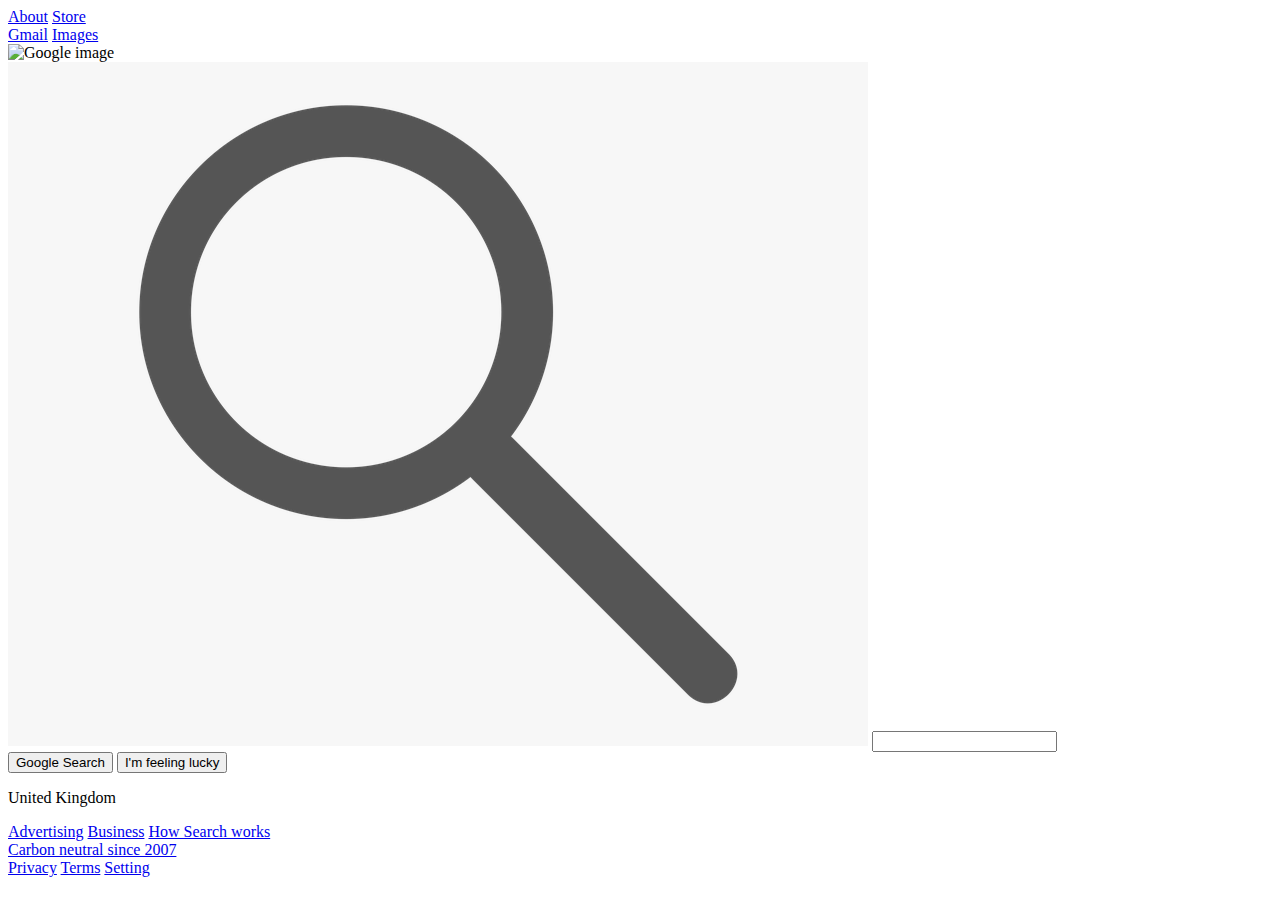
==== client/index.html @ 8404a840 "Add working button with script.js" ====
<!DOCTYPE html>
<html lang="en">
<head>
    <meta charset="UTF-8">
    <meta http-equiv="X-UA-Compatible" content="IE=edge">
    <meta name="viewport" content="width=device-width, initial-scale=1.0">
    <title>Google ID</title>
    <link rel="stylesheet" href="./assets/styles/styles.css">
    <script src="./assets/scripts/script.js" defer></script>
    <script src="https://kit.fontawesome.com/50f7b83fae.js" crossorigin="anonymous" defer></script>
</head>
<body>
    <nav class="navbar">
        <div class="nav1">
            <a class="about" href="https://about.google/?fg=1&amp;utm_source=google-GB&amp;utm_medium=referral&amp;utm_campaign=hp-header">About</a>
            <a class="store" href="https://store.google.com/GB?utm_source=hp_header&amp;utm_medium=google_ooo&amp;utm_campaign=GS100042&amp;hl=en-GB">Store</a>
        </div>
        <div class="nav2">
            <a class="gmail" data-pid="23" href="https://mail.google.com/mail/&amp;ogbl" target="_top">Gmail</a>
            <a class="images" data-pid="2" href="https://www.google.co.uk/imghp?hl=en&amp;ogbl" target="_top">Images</a>
        </div>
    </nav>
    <main>
        <div class="google-image">
            <img src="./assets/images/background.png" alt="Google image">
        </div>
        <div class="form-container">
            <form>
                <div>
                    <img class="magnifier-image" src="./assets/images/searchicon.png" alt="search-icon">
                    <input type="text" name="" id="">
                </div>                
            </form>
        </div>
        <form id="button-container">
            <button id="all-websites" onclick=newPage() type="submit">Google Search</button>
            <button id="random-website" onclick=randPage()>I'm feeling lucky</button>
        </form>
               
    </main>
    <footer>
        <div class="footer1">
            <p>United Kingdom</p>
        </div>
        <div class="footer2">
            <div class="left-footer">
                <a class="pHiOh" href="https://www.google.co.uk/intl/en_uk/ads/?subid=ww-ww-et-g-awa-a-g_hpafoot1_1!o2&amp;utm_source=google.com&amp;utm_medium=referral&amp;utm_campaign=google_hpafooter&amp;fg=1">Advertising</a>
                <a class="pHiOh" href="https://www.google.co.uk/services/?subid=ww-ww-et-g-awa-a-g_hpbfoot1_1!o2&amp;utm_source=google.com&amp;utm_medium=referral&amp;utm_campaign=google_hpbfooter&amp;fg=1">Business</a>
                <a class="pHiOh" href="https://google.com/search/howsearchworks/?fg=1"> How Search works </a>
            </div>
            <div class="center-footer">
                <a class="" href="https://sustainability.google/intl/en-GB/carbon-free/?utm_source=googlehpfooter&utm_medium=housepromos&utm_campaign=bottom-footer&utm_content=">Carbon neutral since 2007</a>
            </div>
            <div class="right-footer">
                <a class="pHiOh" href="https://policies.google.com/privacy?hl=en-GB&amp;fg=1" data-jsarwt="1" data-usg="AOvVaw1f3o-3igFwFurhnmwIvE03" data-ved="0ahUKEwizqav5m4f5AhUFQUEAHVXzCAIQ8awCCBM">Privacy</a>
                <a class="pHiOh" href="https://policies.google.com/terms?hl=en-GB&amp;fg=1" data-jsarwt="1" data-usg="AOvVaw2VR1WPZAwebyYaHLUXFtD2" data-ved="0ahUKEwizqav5m4f5AhUFQUEAHVXzCAIQ8qwCCBQ">Terms</a>
                <a href="./settings.html">Setting</a>
            </div>

        </div>
    </footer>

    
</body>
</html>
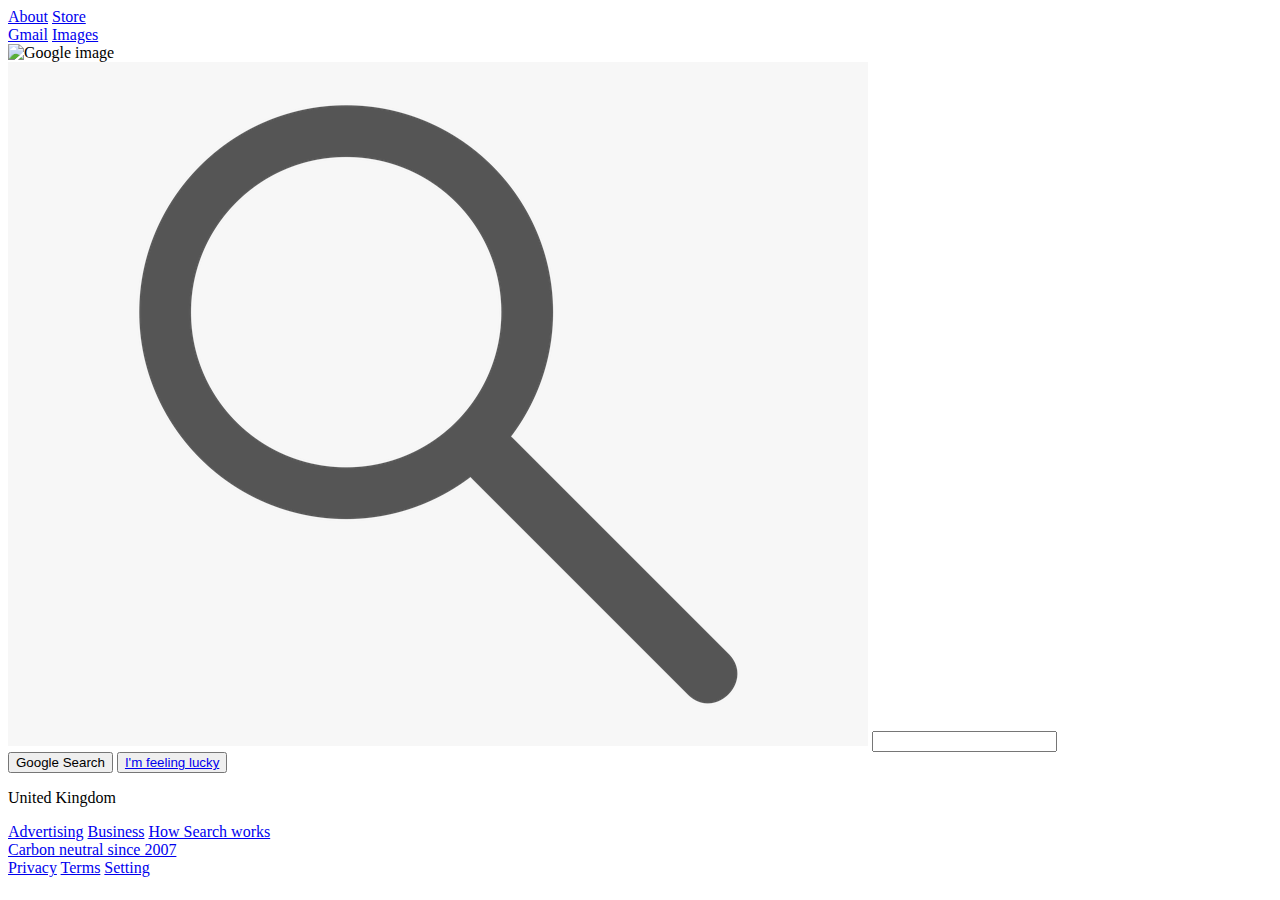
==== commit 72fc50ea: "Add working button opening a random page" ====
--- a/client/index.html
+++ b/client/index.html
@@ -7,6 +7,7 @@
     <title>Google ID</title>
     <link rel="stylesheet" href="./assets/styles/styles.css">
     <script src="./assets/scripts/script.js" defer></script>
+    <script src="./assets/scripts/data.js"></script>
     <script src="https://kit.fontawesome.com/50f7b83fae.js" crossorigin="anonymous" defer></script>
 </head>
 <body>
@@ -34,7 +35,8 @@
         </div>
         <form id="button-container">
             <button id="all-websites" onclick=newPage() type="submit">Google Search</button>
-            <button id="random-website" onclick=randPage()>I'm feeling lucky</button>
+            <button id="random-website"><a href='javascript: randPage()'>I'm feeling lucky</a>
+                </button>
         </form>
                
     </main>
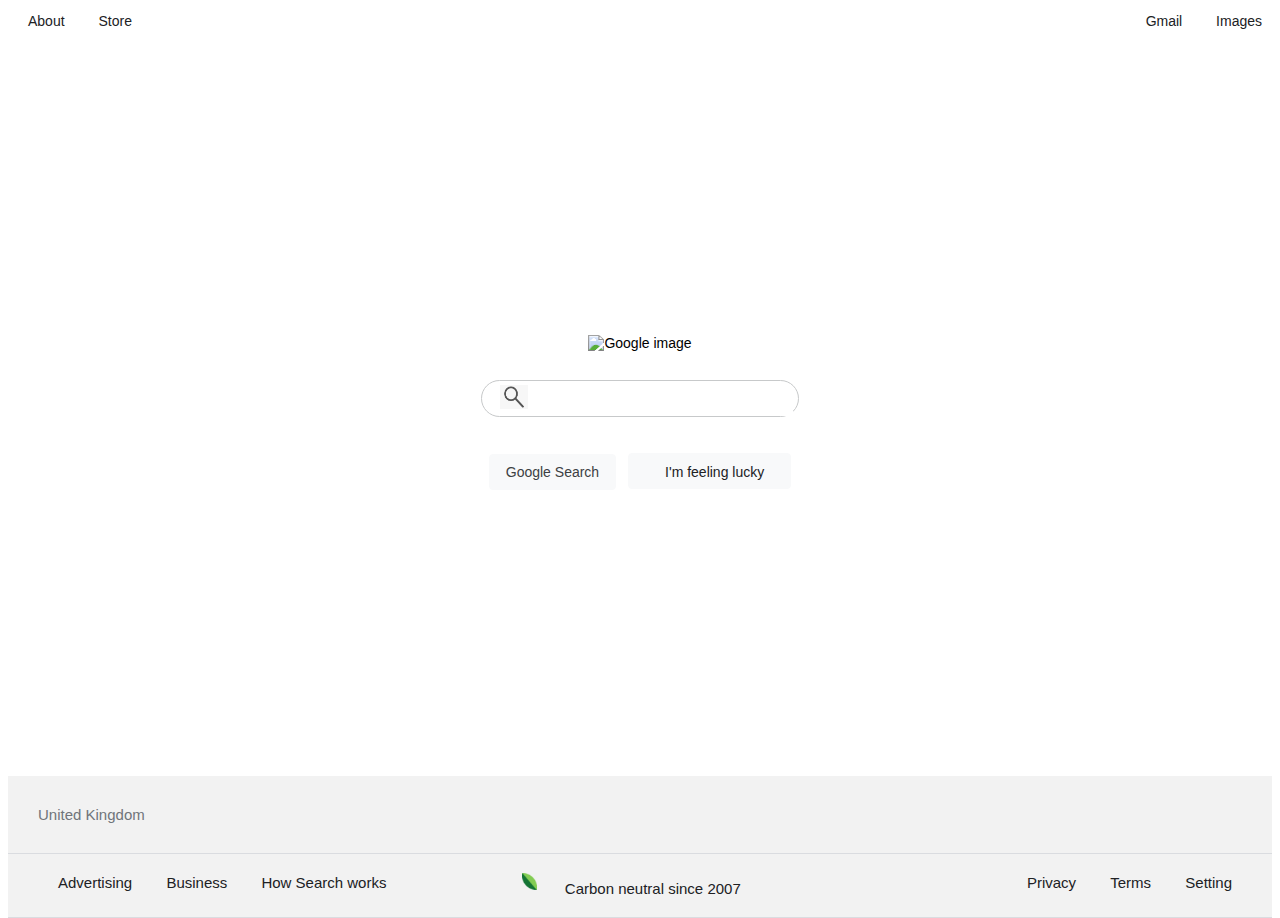
==== commit afab3c80: "Add changes to css" ====
--- a/client/index.html
+++ b/client/index.html
@@ -27,17 +27,18 @@
         </div>
         <div class="form-container">
             <form>
-                <div>
+                <div id=""searchbar>
                     <img class="magnifier-image" src="./assets/images/searchicon.png" alt="search-icon">
                     <input type="text" name="" id="">
-                </div>                
+                </div>  
+            </form>              
+            
+        </div>
+            <form id="button-container">
+                <button id="all-websites" onclick=newPage() type="submit">Google Search</button>
+                <button id="random-website"><a href='javascript: randPage()'>I'm feeling lucky</a>
+                    </button>
             </form>
-        </div>
-        <form id="button-container">
-            <button id="all-websites" onclick=newPage() type="submit">Google Search</button>
-            <button id="random-website"><a href='javascript: randPage()'>I'm feeling lucky</a>
-                </button>
-        </form>
                
     </main>
     <footer>
@@ -51,6 +52,7 @@
                 <a class="pHiOh" href="https://google.com/search/howsearchworks/?fg=1"> How Search works </a>
             </div>
             <div class="center-footer">
+                <img src="../client/assets/images/little-leaf.png">
                 <a class="" href="https://sustainability.google/intl/en-GB/carbon-free/?utm_source=googlehpfooter&utm_medium=housepromos&utm_campaign=bottom-footer&utm_content=">Carbon neutral since 2007</a>
             </div>
             <div class="right-footer">
--- a/client/assets/styles/styles.css
+++ b/client/assets/styles/styles.css
@@ -0,0 +1,133 @@
+html {
+    height: 100%;
+}
+
+body {
+    height: 100%;
+    font-size: 14px;
+    font-family: Arial, Helvetica, sans-serif;
+    overflow: hidden;
+}
+
+/*navbar*/
+
+.navbar {
+    display: flex;
+    flex-direction: row;
+    justify-content: space-between;
+    height: 48px;
+}
+
+a {
+    text-decoration: none;
+    display: inline-block;
+    padding: 5px;
+    margin: 0 5px;
+    margin-left: 15px;
+    color: #202124;
+}
+
+a:hover {
+    text-decoration: underline;
+}
+
+/*main*/
+
+main {
+    height: 80%;
+    display: flex;
+    flex-direction: column;
+    justify-content: center;
+    align-items: center;
+}
+
+.google-image {
+    display: flex;
+    align-items: center;
+    justify-content: center;
+}
+
+img {
+    max-height: 92px;
+    padding: 4px;
+}
+
+.magnifier-image {
+    height: 1.7em;
+    width: 2em;
+    margin-left: 1em;
+}
+
+.form-container {
+    border: 1px solid #c7c9ca;
+    border-radius: 20px;
+    width: 25%;
+    height: 2.5em;
+    margin: 25px;
+}
+
+.form-container:hover {
+    box-shadow: 2px 3px 2px 1px #c7c9ca;
+}
+
+input {
+    border: none;
+    outline: none;
+    width: 80%;
+    height: 1em;
+}
+
+
+
+
+button {
+    background-color: #f8f9fa;
+    border: 1px solid #f8f9fa;
+    border-radius: 4px;
+    color: #3c4043;
+    font-family: arial,sans-serif;
+    font-size: 14px;
+    margin: 11px 4px;
+    padding: 0 16px;
+    line-height: 27px;
+    height: 36px;
+    min-width: 54px;
+    text-align: center;
+    cursor: pointer;
+    user-select: none;
+}
+
+button:hover {
+    box-shadow: 2px 3px 2px 1px #c7c9ca;
+}
+
+
+/*footer*/
+footer {
+    height: 13%;
+    display: flex;
+    flex-direction: column;
+}
+
+
+.footer1, .footer2 {
+    padding: 15px 30px;
+    border-bottom: 1px solid #dadce0;
+    font-size: 15px;
+    color: #70757a;
+    background: #f2f2f2;
+}
+
+.footer2 {
+    display: flex;
+    flex-wrap: wrap;
+    justify-content: space-between;
+    color: #70757a;
+}
+
+.center-footer {
+    margin-left: -9em;
+}
+.center-footer img {
+    width: 1em;
+}
